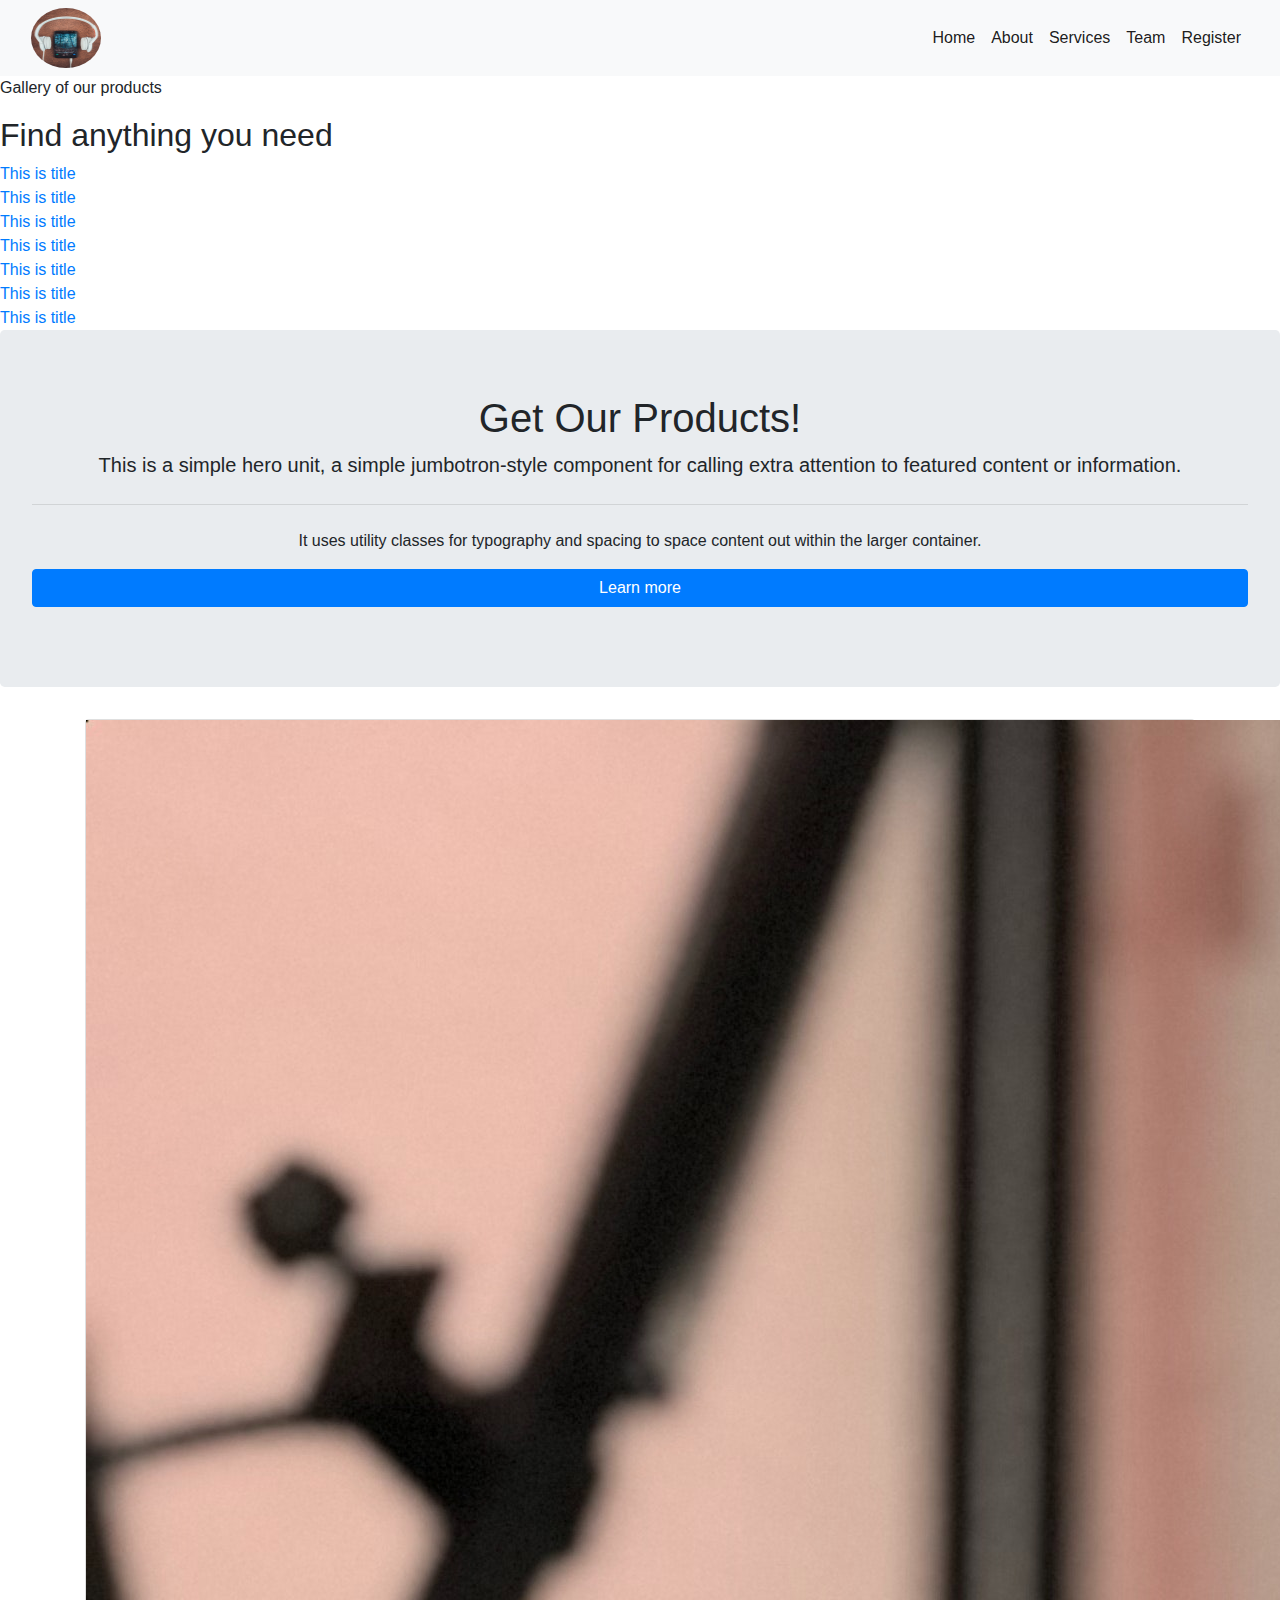
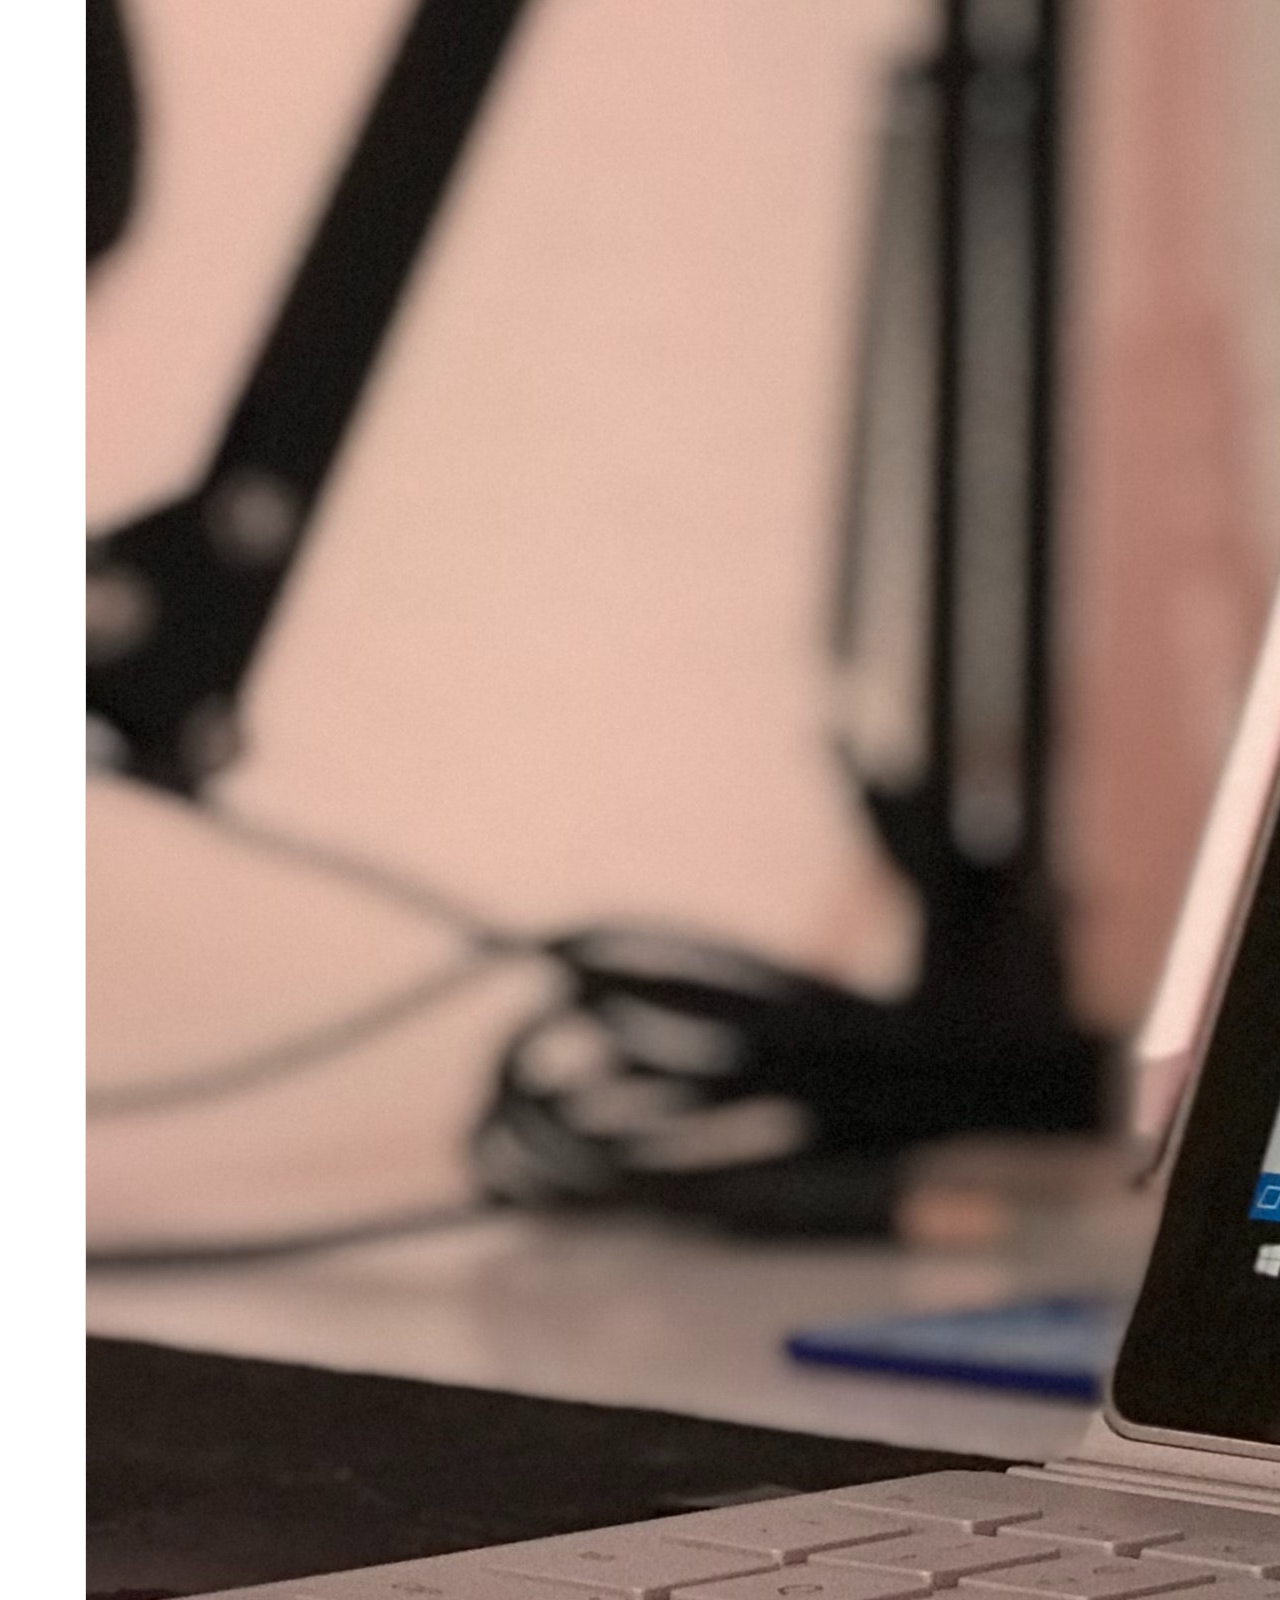
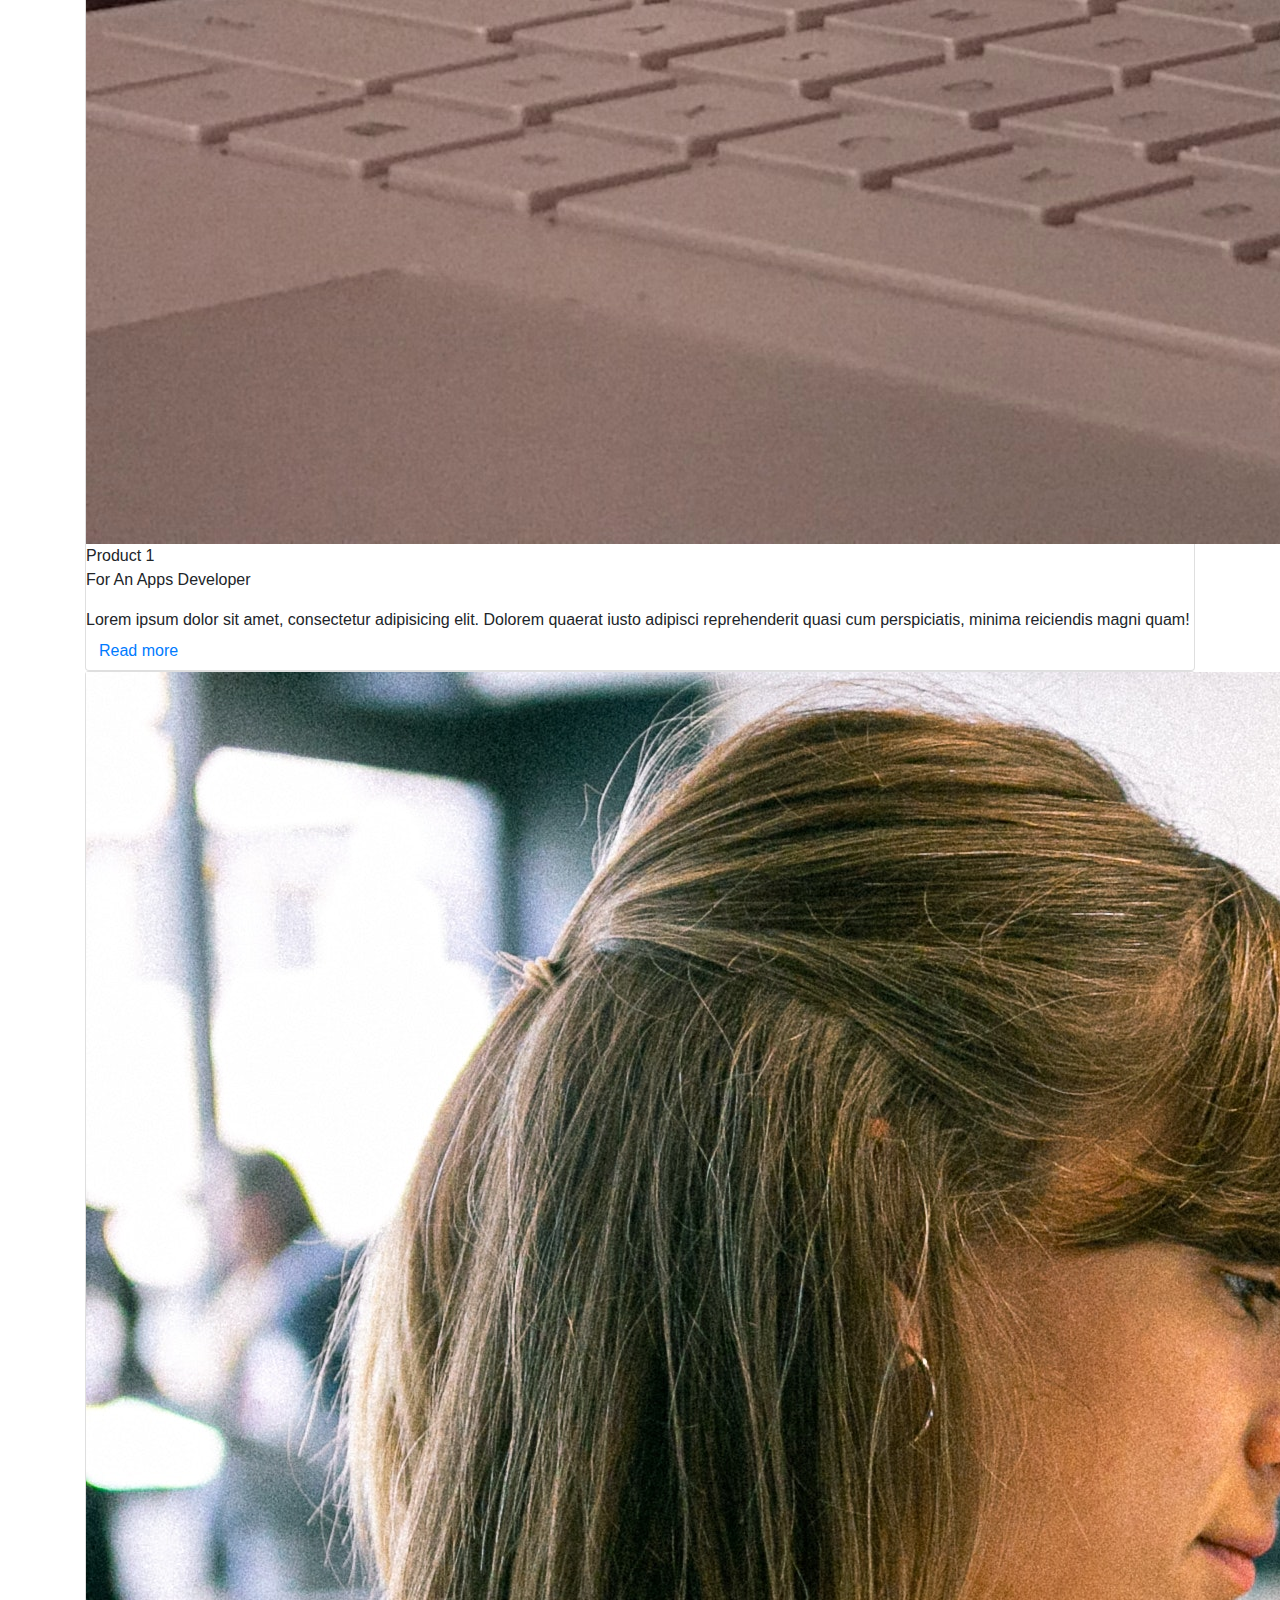
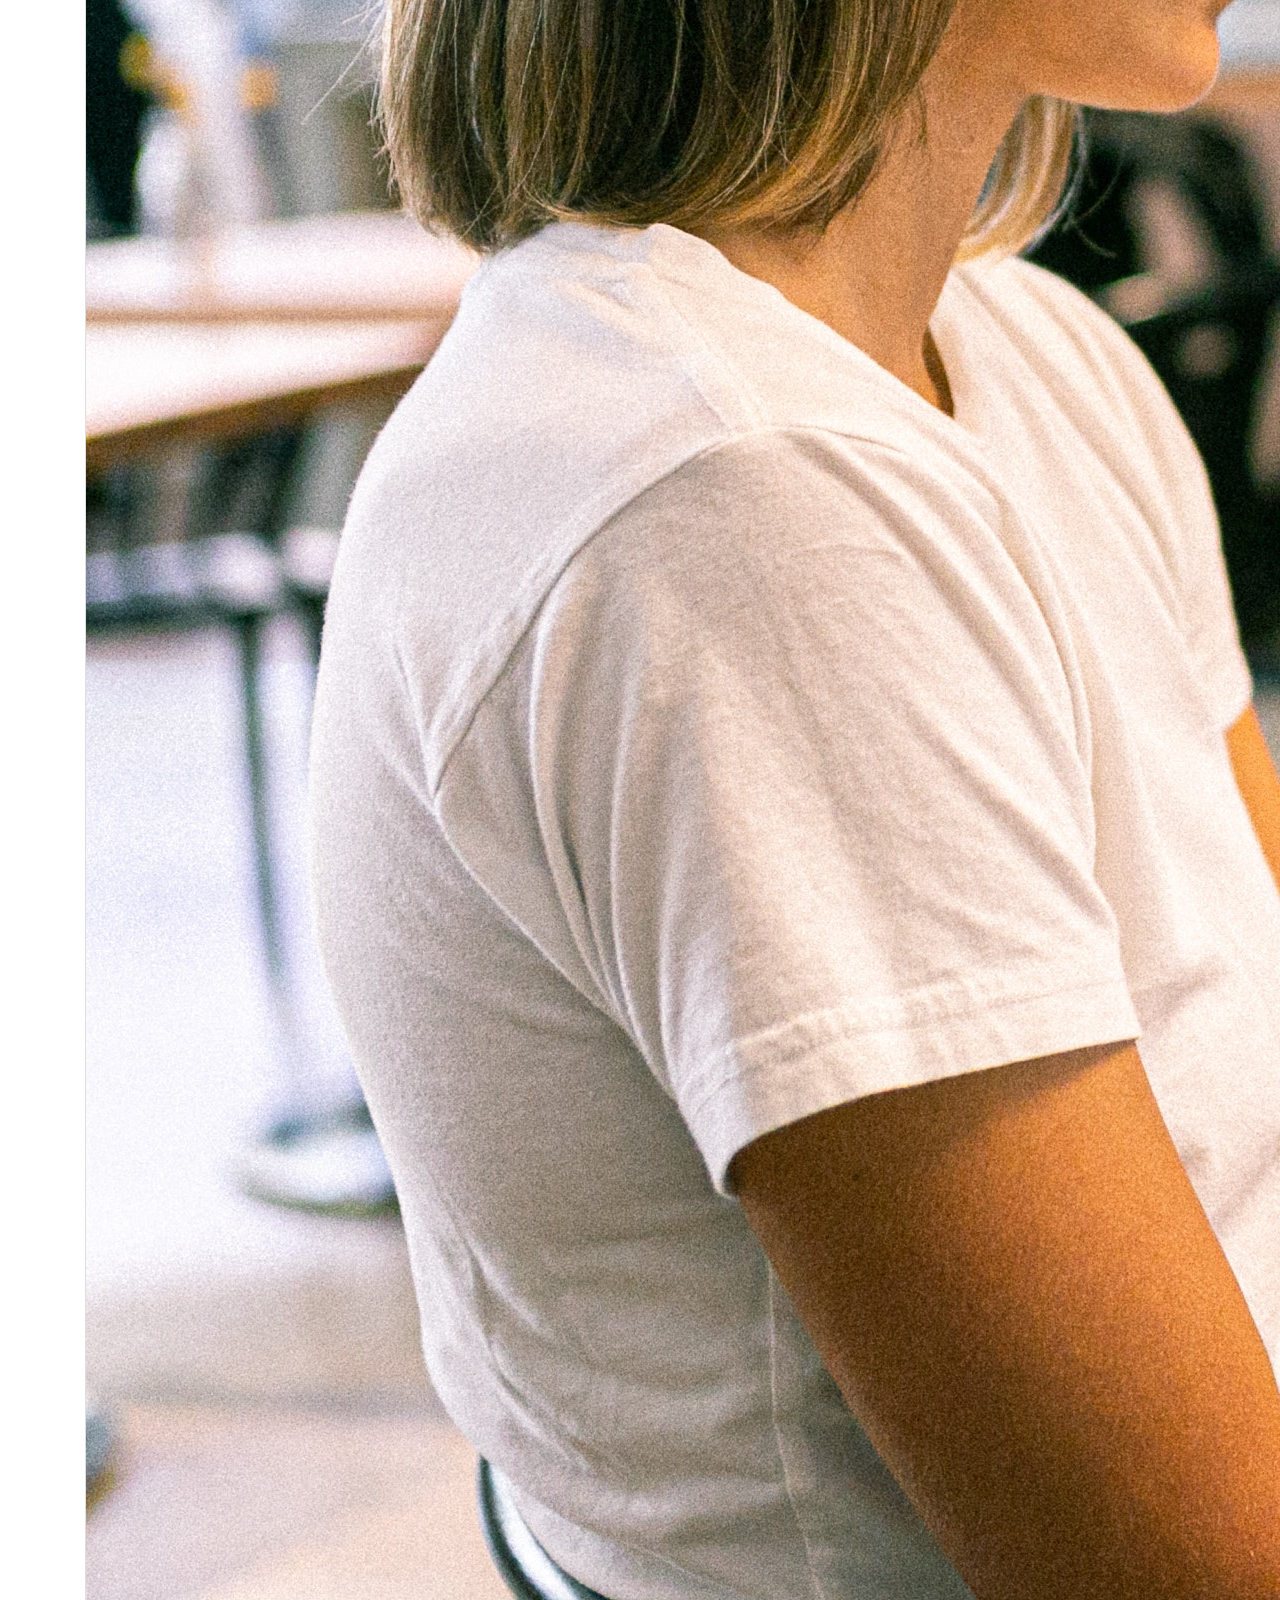
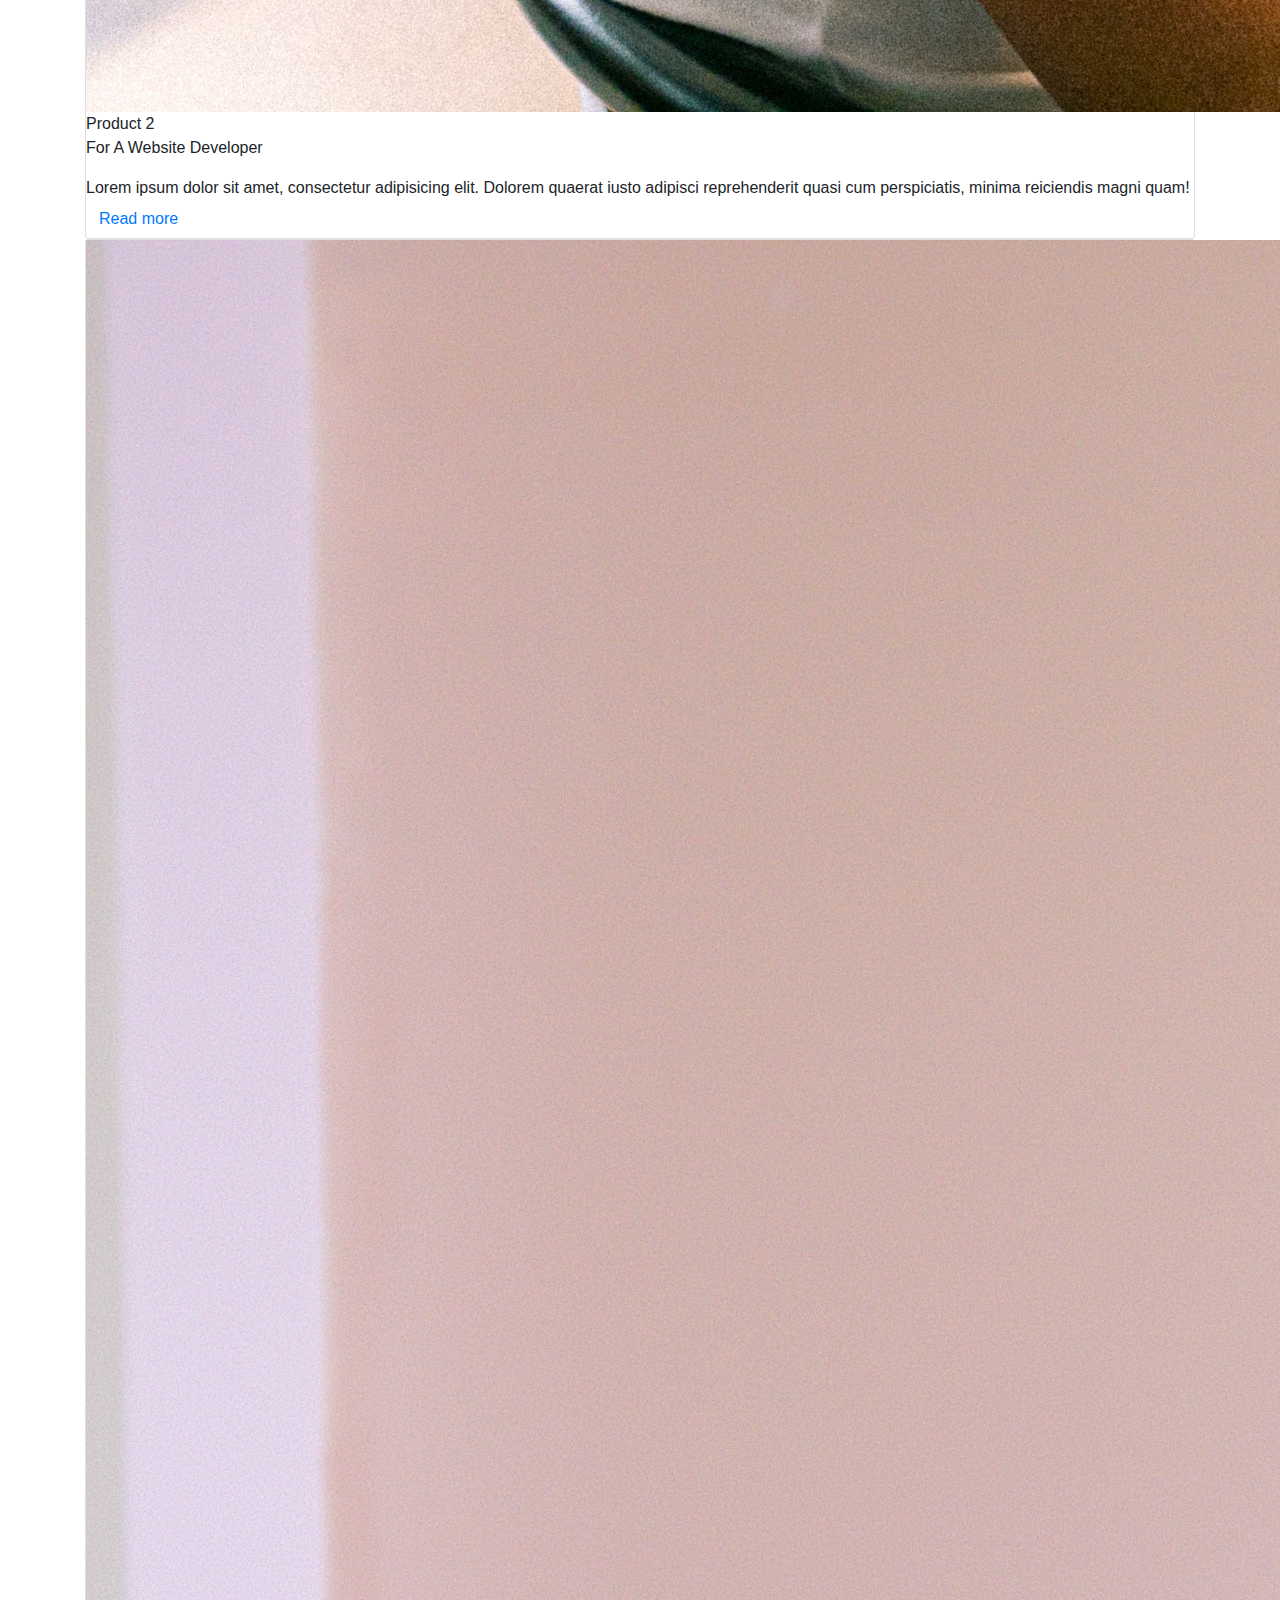
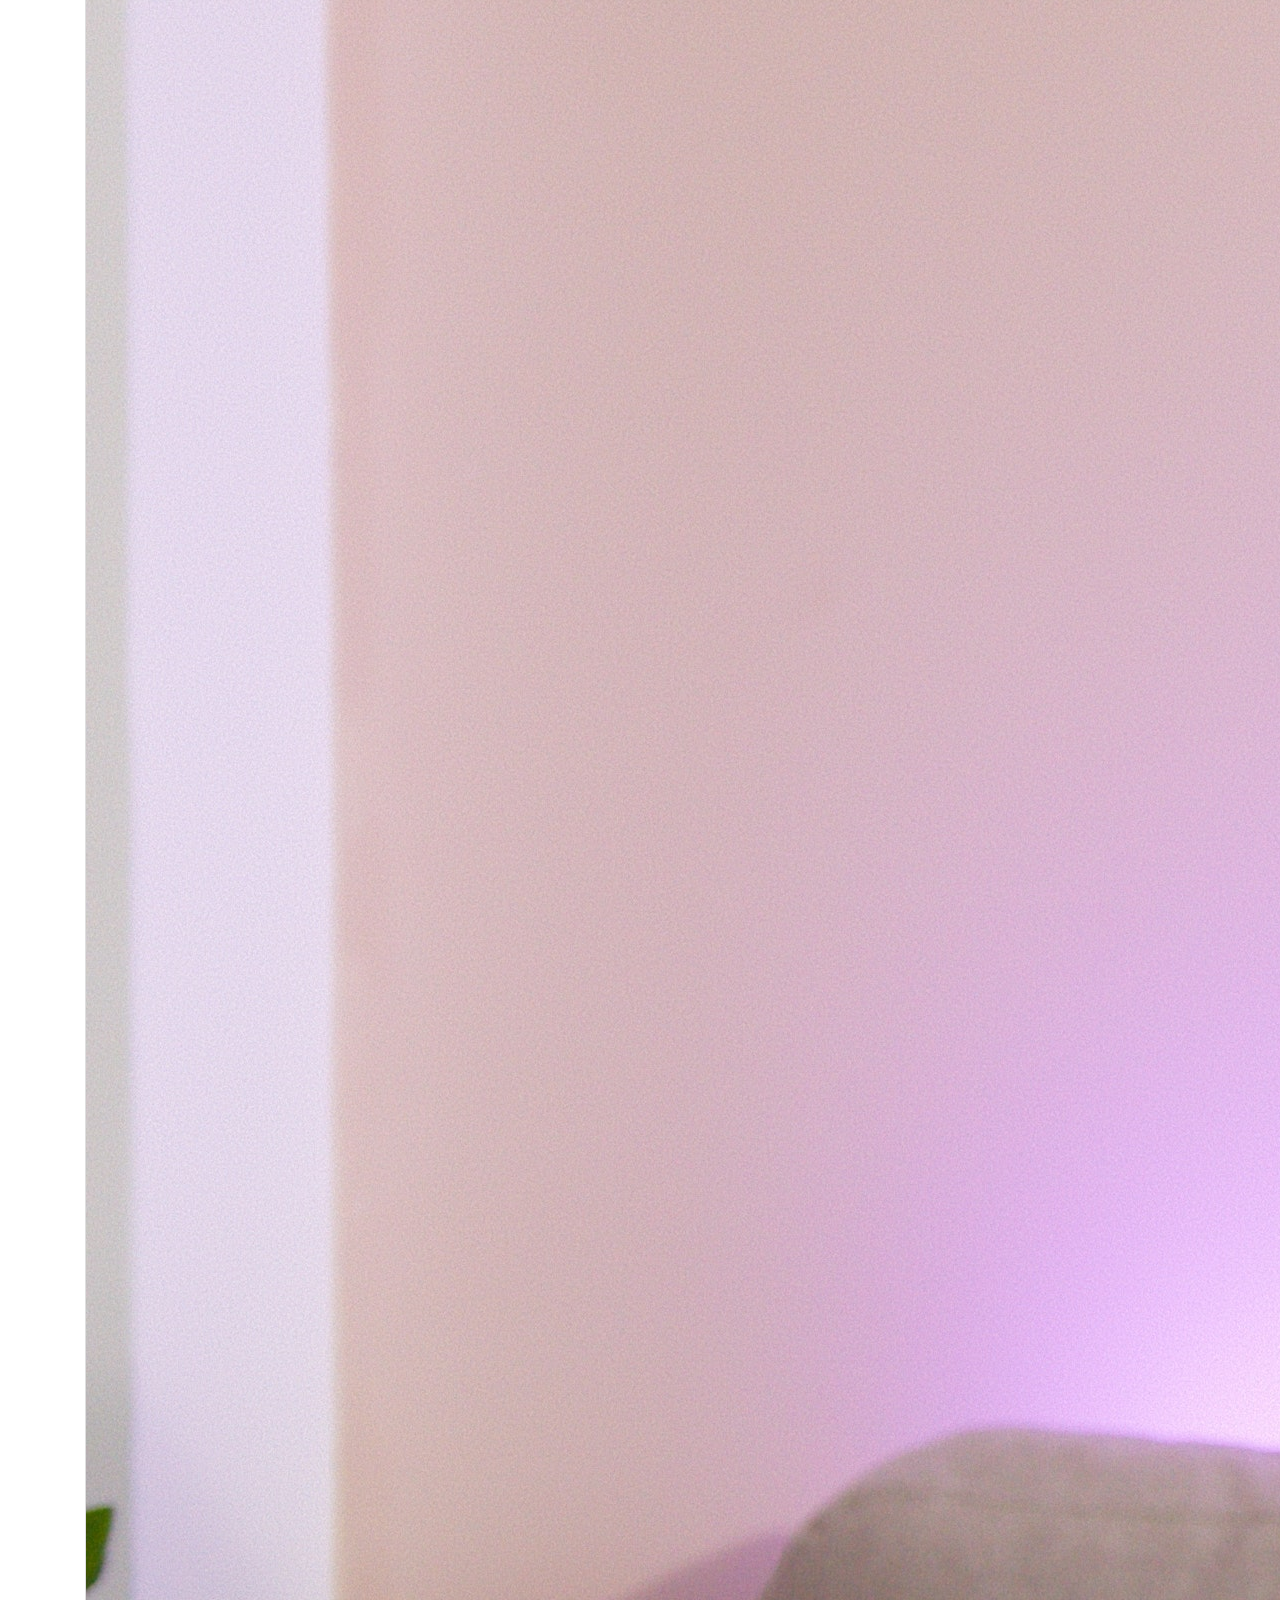
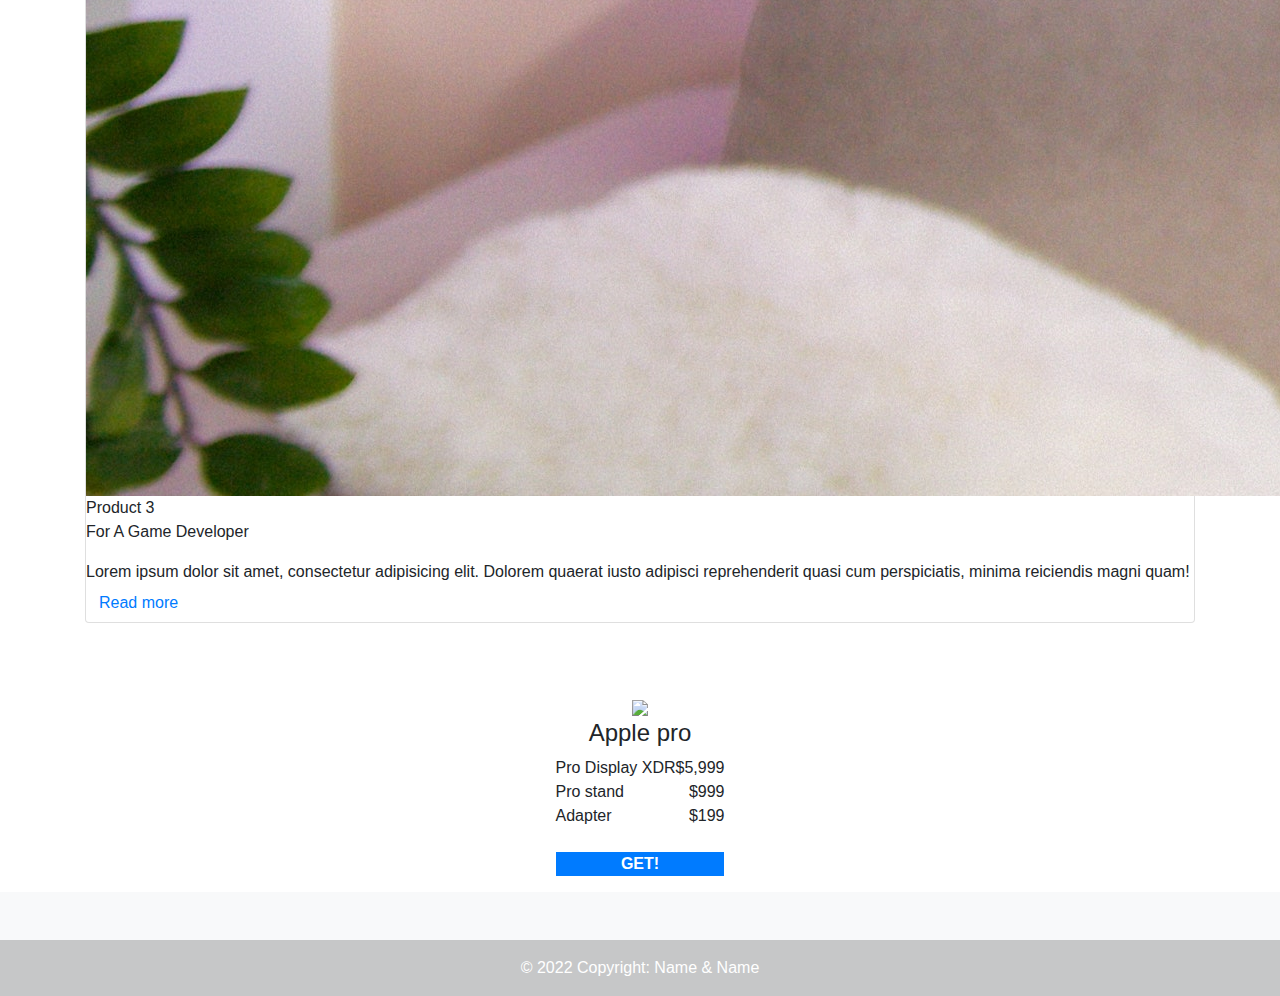
==== webassign/index.html @ c0000993 "Add files via upload" ====
<!DOCTYPE html>
<html lang="en">
<head>
    <meta charset="UTF-8">
    <meta http-equiv="X-UA-Compatible" content="IE=edge">
    <meta name="viewport" content="width=device-width, initial-scale=1.0">
    <link rel="stylesheet" href="https://maxcdn.bootstrapcdn.com/bootstrap/4.0.0/css/bootstrap.min.css"> <!--это сслыка на бутстарп-->
	<link rel="icon" type="image/x-icon" href="https://images.pexels.com/photos/159220/printed-circuit-board-print-plate-via-macro-159220.jpeg?auto=compress&cs=tinysrgb&dpr=1&w=500"> <!--favicon-->
	<link rel="stylesheet" href="https://cdnjs.cloudflare.com/ajax/libs/font-awesome/4.7.0/css/font-awesome.min.css">
	<script src="https://maxcdn.bootstrapcdn.com/bootstrap/4.0.0/js/bootstrap.min.js"></script> <!--это для бутстрапа-->
	<script src="https://use.fontawesome.com/releases/v5.0.8/js/all.js"></script> <!--это для иконок-->
	<link rel="stylesheet" href="styla.css">
    <script src="https://cdnjs.cloudflare.com/ajax/libs/slick-carousel/1.9.0/slick.min.js"></script>
    <script src="https://ajax.googleapis.com/ajax/libs/jquery/3.5.1/jquery.min.js"></script>
    <title>Shop</title>
</head>
<body>
<!-- Navigation -->
<nav class="navbar navbar-expand-md navbar-light bg-light sticky-top">
	<div class="container-fluid">
		<a href="#"><img class = "logo" src="img/logo.jpg"></a>
		<style>
			.logo{
   				width: 70px;
    			height: 60px;
    			border-radius: 50%;
    			cursor: pointer;	
				}
		</style>
		<button class="navbar-toggler" type="button" data-toggle="collapse" data-target="#navbarResponsive">
			<span class="navbar-toggler-icon"></span><!--font awesome впервые испольвазли здесь-->
		</button>
		<div class="collapse navbar-collapse" id="navbarResponsive">
			<ul class="navbar-nav ml-auto">
				<li class="nav-item active">
					<a href="#" class="nav-link">Home</a>
				</li>
				<li class="nav-item active">
					<a href="#" class="nav-link">About</a>
				</li>
				<li class="nav-item active">
					<a href="#" class="nav-link">Services</a>
				</li>
				<li class="nav-item active">
					<a href="#" class="nav-link">Team</a>
				</li>
				<li class="nav-item active">
					<a href="register.html" class="nav-link">Register</a>
				</li>
			</ul>
		</div>
	</div>
</nav>
<!-- Gallery -->
<section class="wrapper-gallery" id="index-gallery">
	<p>Gallery of our products</p>
	<h2>Find anything you need</h2>
	<!--block for each image-->
	<div class="gallery-img img1">
		<!--block for hover-->
		<div><a href="#">This is title</a></div>
	</div>
	<!--block for each image-->
	<div class="gallery-img img2">
		<!--block for hover-->
		<div><a href="#">This is title</a></div>
	</div>
	<!--block for each image-->
	<div class="gallery-img img3">
		<!--block for hover-->
		<div><a href="#">This is title</a></div>
	</div>
	<!--block for each image-->
	<div class="gallery-img img4">
		<!--block for hover-->
		<div><a href="#">This is title</a></div>
	</div>
	<!--block for each image-->
	<div class="gallery-img img5">
		<!--block for hover-->
		<div><a href="#">This is title</a></div>
	</div>
	<!--block for each image-->
	<div class="gallery-img img6">
		<!--block for hover-->
		<div><a href="#">This is title</a></div>
	</div>
	<!--block for each image-->
	<div class="gallery-img img7">
		<!--block for hover-->
		<div><a href="#">This is title</a></div>
	</div>
</section>

<!--- Jumbotron -->
<div class="jumbotron">
	<h1 class="display-4" style="text-align: center; font-size: 40px;">Get Our Products!</h1>
	<p class="lead" style="text-align: center;">This is a simple hero unit, a simple jumbotron-style component for calling extra attention to featured content or information.</p>
	<hr class="my-4">
	<p style="text-align: center;">It uses utility classes for typography and spacing to space content out within the larger container.</p>
	<p class="lead">
<!-- Trigger/Open The Modal -->
<button id="myBtn" class="btn btn-primary btn-large" style="width: 100%;">Learn more</button>

<!-- The Modal -->
<div id="myModal" class="modal">

  <!-- Modal content -->
  <div class="modal-content">
    <span class="close">&times;</span>
    <div class="container-fluid padding">
		<div class="row padding">
			<div class="col-lg-6">
				<h2><b style="color: blueviolet;">Our Program</b></h2>
				<p style="font-size: large;">Lorem ipsum dolor sit, amet consectetur adipisicing elit. Laudantium nihil blanditiis dolores nulla alias expedita numquam aliquam sit perspiciatis.</p>

				<p style="font-size: large;"><b>A plan:</b></p>

				<p style="font-size: large;">Lorem ipsum dolor sit amet consectetur, adipisicing elit. Nostrum magnam odio non. Voluptatibus praesentium velit voluptas! Sunt expedita voluptatibus aut sapiente consequatur possimus, nam libero. Unde hic est incidunt assumenda?</p>
				<br>
			</div>
			<div class="col-lg-6">
				<img src="img/modal.jpg" style="height: 800px; width: 700px;" class="img-fluid">
			</div>
		</div>
	</div>
  </div>

</div>
	</p>
  </div>
<!--cards-->
<div class="container">
    <div class="card">
       <div class="img">
          <img src="img/men.jpg">
       </div>
       <div class="top-text">
          <div class="name">
             Product 1
          </div>
          <p>
             For An Apps Developer
          </p>
       </div>
       <div class="bottom-text">
          <div class="text">
             Lorem ipsum dolor sit amet, consectetur adipisicing elit. Dolorem quaerat iusto adipisci reprehenderit quasi cum perspiciatis, minima reiciendis magni quam!
          </div>
          <div class="btn">
             <a href="#">Read more</a>
          </div>
       </div>
    </div>
    <div class="card">
       <div class="img">
          <img src="img/women.jpg">
       </div>
       <div class="top-text">
          <div class="name">
             Product 2
          </div>
          <p>
             For A Website Developer
          </p>
       </div>
       <div class="bottom-text">
          <div class="text">
             Lorem ipsum dolor sit amet, consectetur adipisicing elit. Dolorem quaerat iusto adipisci reprehenderit quasi cum perspiciatis, minima reiciendis magni quam!
          </div>
          <div class="btn">
             <a href="#">Read more</a>
          </div>
       </div>
    </div>
    <div class="card">
       <div class="img">
          <img src="img/tech.jpg">
       </div>
       <div class="top-text">
          <div class="name">
             Product 3
          </div>
          <p>
             For A Game Developer
          </p>
       </div>
       <div class="bottom-text">
          <div class="text">
             Lorem ipsum dolor sit amet, consectetur adipisicing elit. Dolorem quaerat iusto adipisci reprehenderit quasi cum perspiciatis, minima reiciendis magni quam!
          </div>
          <div class="btn">
             <a href="#">Read more</a>
          </div>
       </div>
    </div>
 </div>
<!--get our product-->
<div class="d-flex justify-content-center container mt-5">
    <div class="cardi p-3 bg-white">
        <div class="about-product text-center mt-2"><img src="https://i.imgur.com/3VTaSeb.png" width="300">
            <div>
                <h4 class="mt-0 text-black-50">Apple pro</h4>
            </div>
        </div>
        <div class="stats mt-2">
            <div class="d-flex justify-content-between p-price"><span>Pro Display XDR</span><span>$5,999</span></div>
            <div class="d-flex justify-content-between p-price"><span>Pro stand</span><span>$999</span></div>
            <div class="d-flex justify-content-between p-price"><span>Adapter</span><span>$199</span></div>
        </div>
        <div class="d-flex justify-content-between total font-weight-bold mt-4"><div class="btn-primary" style="width: 100%; text-align: center;">GET!</div></div>
    </div>
</div>
 <!--- Footer -->
<footer class="bg-light text-center text-white">
	<div class="container p-4 pb-0">
	</div>
	<div class="text-center p-3" style="background-color: rgba(0, 0, 0, 0.2);">
		&copy; 2022 Copyright:
	  <a class="text-white" href="#">Name & Name</a>
	</div>
</footer>
<script src="app.js"></script>
</body>
</html>
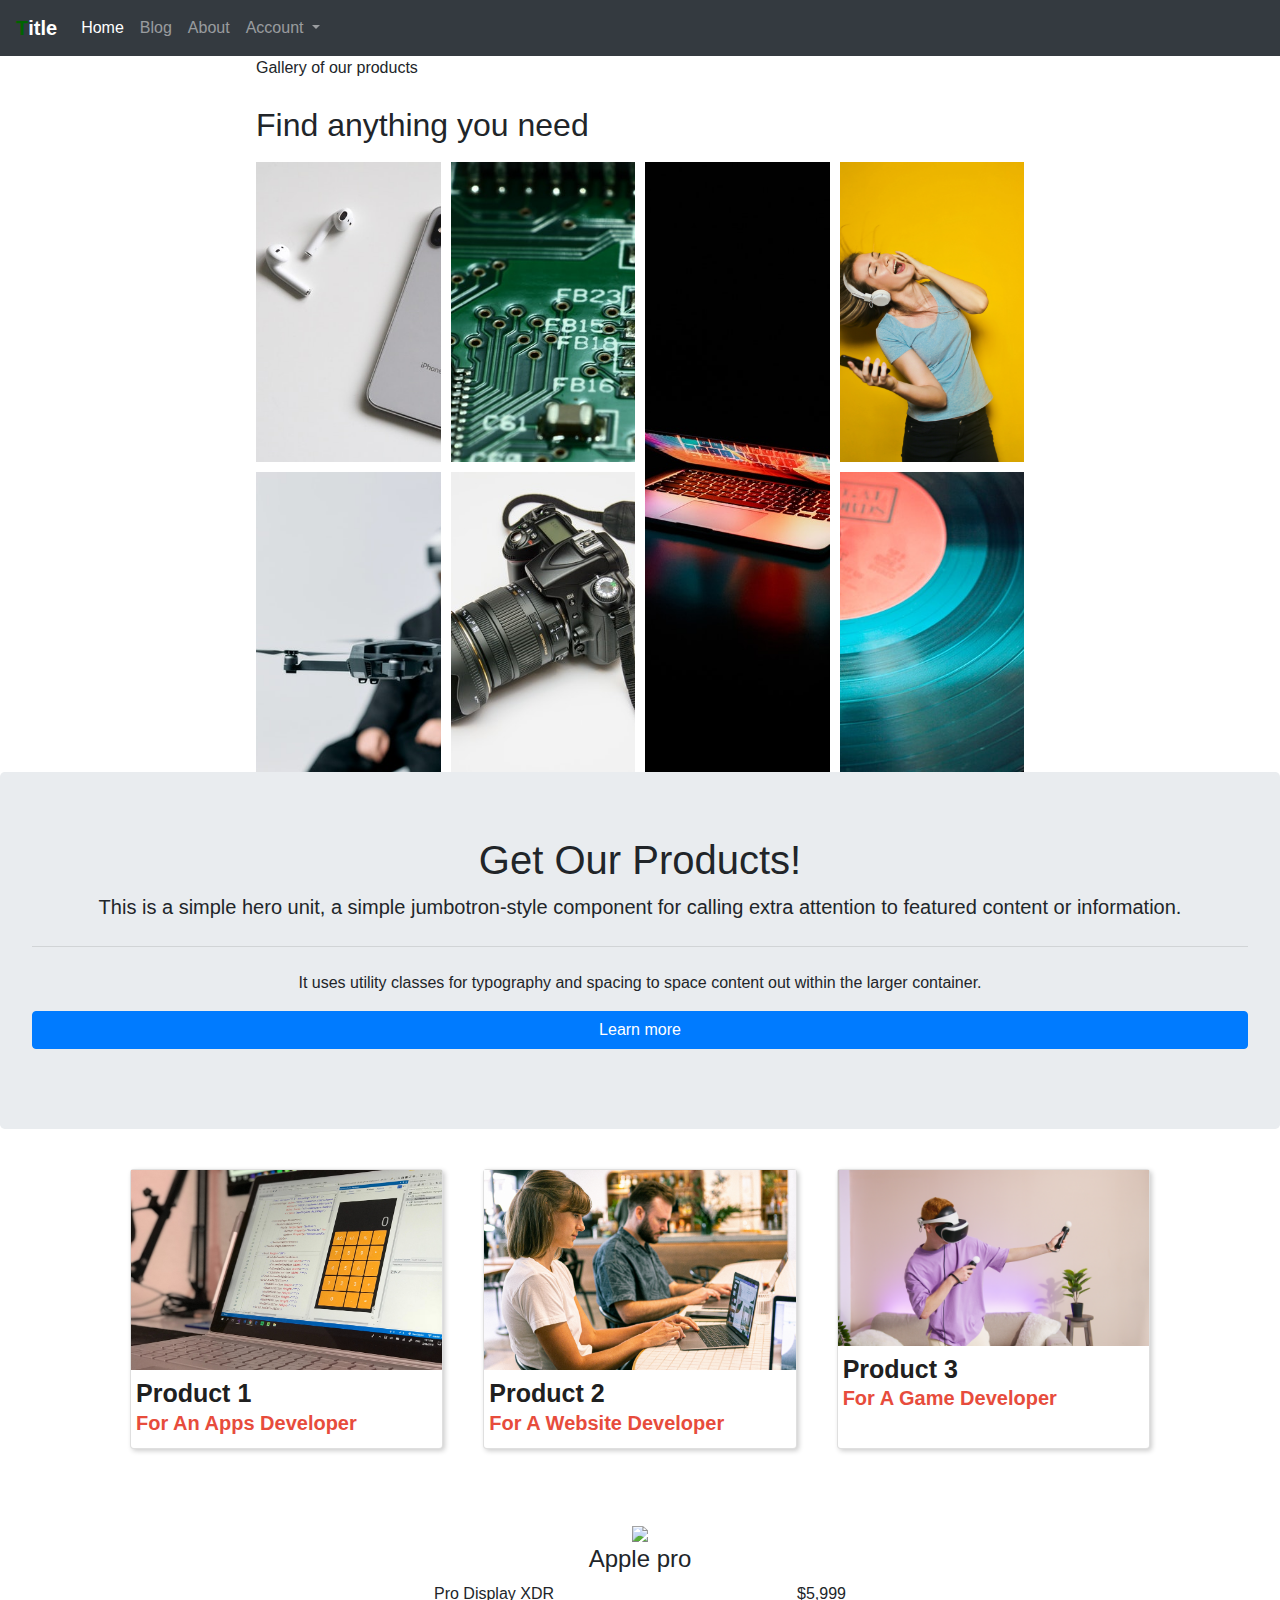
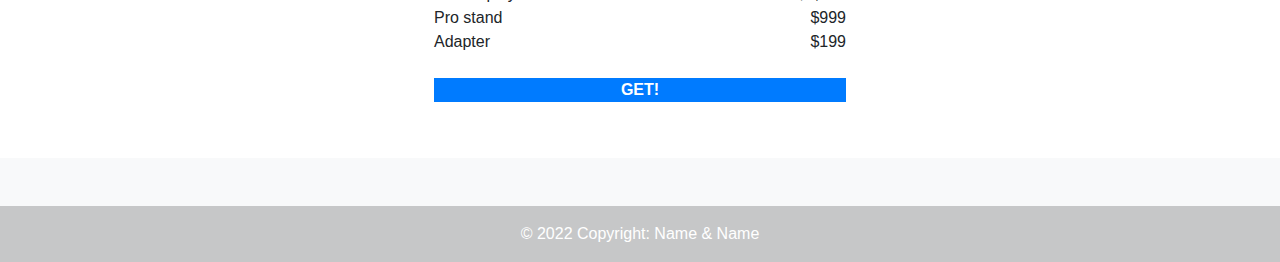
==== commit e3088109: "Add files via upload" ====
--- a/webassign/index.html
+++ b/webassign/index.html
@@ -9,46 +9,41 @@
 	<link rel="stylesheet" href="https://cdnjs.cloudflare.com/ajax/libs/font-awesome/4.7.0/css/font-awesome.min.css">
 	<script src="https://maxcdn.bootstrapcdn.com/bootstrap/4.0.0/js/bootstrap.min.js"></script> <!--это для бутстрапа-->
 	<script src="https://use.fontawesome.com/releases/v5.0.8/js/all.js"></script> <!--это для иконок-->
-	<link rel="stylesheet" href="styla.css">
+	<link rel="stylesheet" href="style.css">
     <script src="https://cdnjs.cloudflare.com/ajax/libs/slick-carousel/1.9.0/slick.min.js"></script>
     <script src="https://ajax.googleapis.com/ajax/libs/jquery/3.5.1/jquery.min.js"></script>
     <title>Shop</title>
 </head>
 <body>
 <!-- Navigation -->
-<nav class="navbar navbar-expand-md navbar-light bg-light sticky-top">
-	<div class="container-fluid">
-		<a href="#"><img class = "logo" src="img/logo.jpg"></a>
-		<style>
-			.logo{
-   				width: 70px;
-    			height: 60px;
-    			border-radius: 50%;
-    			cursor: pointer;	
-				}
-		</style>
-		<button class="navbar-toggler" type="button" data-toggle="collapse" data-target="#navbarResponsive">
-			<span class="navbar-toggler-icon"></span><!--font awesome впервые испольвазли здесь-->
-		</button>
-		<div class="collapse navbar-collapse" id="navbarResponsive">
-			<ul class="navbar-nav ml-auto">
-				<li class="nav-item active">
-					<a href="#" class="nav-link">Home</a>
-				</li>
-				<li class="nav-item active">
-					<a href="#" class="nav-link">About</a>
-				</li>
-				<li class="nav-item active">
-					<a href="#" class="nav-link">Services</a>
-				</li>
-				<li class="nav-item active">
-					<a href="#" class="nav-link">Team</a>
-				</li>
-				<li class="nav-item active">
-					<a href="register.html" class="nav-link">Register</a>
-				</li>
-			</ul>
-		</div>
+<nav class="navbar navbar-expand-md navbar-dark bg-dark">
+	<b class="navbar-brand" href="#"><b style="color: darkgreen;">T</b>itle</b>
+	<button class="navbar-toggler" type="button" data-toggle="collapse" data-target="#navbarSupportedContent" aria-controls="navbarSupportedContent" aria-expanded="false" aria-label="Toggle navigation">
+		<span class="navbar-toggler-icon"></span>
+	</button>
+
+	<div class="collapse navbar-collapse" id="navbarSupportedContent">
+		<ul class="navbar-nav mr-auto">
+			<li class="nav-item active">
+				<a class="nav-link" href="main.html">Home <span class="sr-only">(current)</span></a>
+			</li>
+			<li class="nav-item ">
+				<a class="nav-link" href="main.html#screen3">Blog <span class="sr-only">(current)</span></a>
+			</li>
+			<li class="nav-item ">
+				<a class="nav-link" href="index.html">About <span class="sr-only">(current)</span></a>
+			</li>
+			<li class="nav-item dropdown">
+				<a class="nav-link dropdown-toggle" href="register.html" id="navbarDropdown" role="button" data-toggle="dropdown" aria-haspopup="true" aria-expanded="false">
+					Account
+				</a>
+				<div class="dropdown-menu" aria-labelledby="navbarDropdown">
+					<a class="dropdown-item" href="#">Login</a>
+					<a class="dropdown-item" href="#">Registration</a>
+				</div>
+			</li>
+		</ul>
+
 	</div>
 </nav>
 <!-- Gallery -->
--- a/webassign/style.css
+++ b/webassign/style.css
@@ -0,0 +1,225 @@
+
+/*gallery*/
+.wrapper-gallery{
+    margin: 0 20vw;
+}
+#index-gallery{
+    display: grid;
+    grid-template-columns: 1fr 1fr 1fr 1fr;
+    grid-template-rows: auto;
+    grid-gap: 10px;
+    grid-template-areas: 
+    "gallery-p gallery-p gallery-p gallery-p"
+    "gallery-h2 gallery-h2 gallery-h2 gallery-h2"
+    "img1 img2 img3 img4"
+    "img5 img6 img3 img7";
+}
+#index-gallery .gallery-img{
+    width: 100%;
+    height: 300px;
+    background-repeat: no-repeat;
+    background-size: cover;
+    background-position: center;
+    cursor: pointer;
+}
+/*images*/
+#index-gallery p{
+    grid-area: gallery-p;
+}
+#index-gallery h2{
+    grid-area: gallery-h2;
+}
+#index-gallery .img1{
+    grid-area: img1;
+    background-image: url("./img/images/img1.jpg");
+}
+#index-gallery .img2{
+    grid-area: img2;
+    background-image: url("./img/images/img2.jpg");
+}
+#index-gallery .img3{
+    grid-area: img3;
+    background-image: url("./img/images/img3.jpg");
+    height: 610px;
+}
+#index-gallery .img4{
+    grid-area: img4;
+    background-image: url("./img/images/img4.jpg");
+}
+#index-gallery .img5{
+    grid-area: img5;
+    background-image: url("./img/images/img5.jpg");
+}
+#index-gallery .img6{
+    grid-area: img6;
+    background-image: url("./img/images/img6.jpg");
+}
+#index-gallery .img7{
+    grid-area: img7;
+    background-image: url("./img/images/img7.jpg");
+}
+/*gallery titles*/
+.gallery-img div{
+    width: 100%;
+    height: 100%;
+    background-color: black;
+    opacity: 0;
+    display: flex;
+    justify-content: center;
+    align-items: center;
+}
+.gallery-img a{
+    font-family: "Popins", sans-serif;
+    font-size: 18px;
+    color: white;
+    text-decoration: none;
+    text-transform: uppercase;
+}
+.gallery-img div:hover{
+    opacity: 0.8;
+    transition: all ease-in-out 100ms; /*slow start slow end*/
+}
+/*when image is open*/
+.img-window{
+    width: 100vw;
+    height: 100vh;
+    background-color: rgba(0, 0, 0, 0.8);
+    position: fixed;
+    top: 0;
+    left: 0;
+    cursor: pointer;
+    display: flex;
+    justify-content: center;
+    align-items: center;
+    z-index: 100;
+}
+
+.img-window img{
+    max-height: 80vh;
+    max-width: 80vw;
+}
+/*buttons of gallery*/
+.img-btn-next{
+    display: block;
+    padding: 6px 10px; /*topbuttom and rightleft*/
+    border-radius: 4px;
+    background-color: #00BF7F;
+    position: fixed;
+    top: 48vh;
+    z-index: 500;
+    font-family: "Popins", sans-serif;
+    color: black;
+    cursor: pointer;
+    text-transform: uppercase;
+}
+.img-btn-next:hover{
+ opacity: 0.8;
+ background-color: #111;
+}
+.img-btn-prev{
+    display: block;
+    padding: 6px 10px; /*topbuttom and rightleft*/
+    border-radius: 4px;
+    background-color: #00BF7F;
+    position: fixed;
+    top: 48vh;
+    z-index: 500;
+    font-family: "Popins", sans-serif;
+    color: black;
+    cursor: pointer;
+    text-transform: uppercase;
+}
+.img-btn-prev:hover{
+    opacity: 0.8;
+    background-color: #111;
+   }
+   /*cards*/
+  .container{
+    margin-top: 40px;
+    height: 100%;
+    display: grid;
+    place-items: center;  
+    padding: 0 40px;
+    display: flex;
+    align-items: center;
+    justify-content: space-between;
+  }
+  .card{
+    height: 280px;
+    max-width: 350px;
+    margin: 0 20px;
+    background: white;
+    transition: 0.4s;
+    box-shadow: 2px 2px 5px rgba(0,0,0,0.2);
+  }
+  .card:hover{
+    height: 470px;
+    box-shadow: 5px 5px 10px rgba(0,0,0,0.2);
+  }
+  .card .img{
+    height: 200px;
+    width: 100%;
+  }
+  .card .img img{
+    height: 100%;
+    width: 100%;
+    object-fit: cover;
+  }
+  .card .top-text{
+    padding: 5px;
+  }
+  .card .top-text .name{
+    font-size: 25px;
+    font-weight: 600;
+    color: #202020;
+  }
+  .card .top-text p{
+    font-size: 20px;
+    font-weight: 600;
+    color: #e74c3c;
+    line-height: 20px;
+  }
+  .card .bottom-text{
+    padding: 0 20px 10px 20px;
+    margin-top: 5px;
+    background: white;
+    opacity: 0;
+    visibility: hidden;
+    transition: 0.1s;
+  }
+  .card:hover .bottom-text{
+    opacity: 1;
+    visibility: visible;
+  }
+  .card .bottom-text .text{
+    text-align: justify;
+  }
+  .card .bottom-text .btn{
+    margin: 10px 0;
+    text-align: left;
+  }
+  .card .bottom-text .btn a{
+    text-decoration: none;
+    background: #e74c3c;
+    color: #f2f2f2;
+    padding: 5px 8px;
+    border-radius: 3px;
+    display: inline-flex;
+    transition: 0.2s;
+  }
+  .card .bottom-text .btn a:hover{
+    transform: scale(0.9);
+  }
+  @media screen and (max-width: 978px) {
+    .container{
+      flex-wrap: wrap;
+      flex-direction: column;
+    }
+    .card{
+      max-width: 700px;
+      margin: 20px 0;
+    }
+  }
+  .cardi {
+    width: 444px
+}
